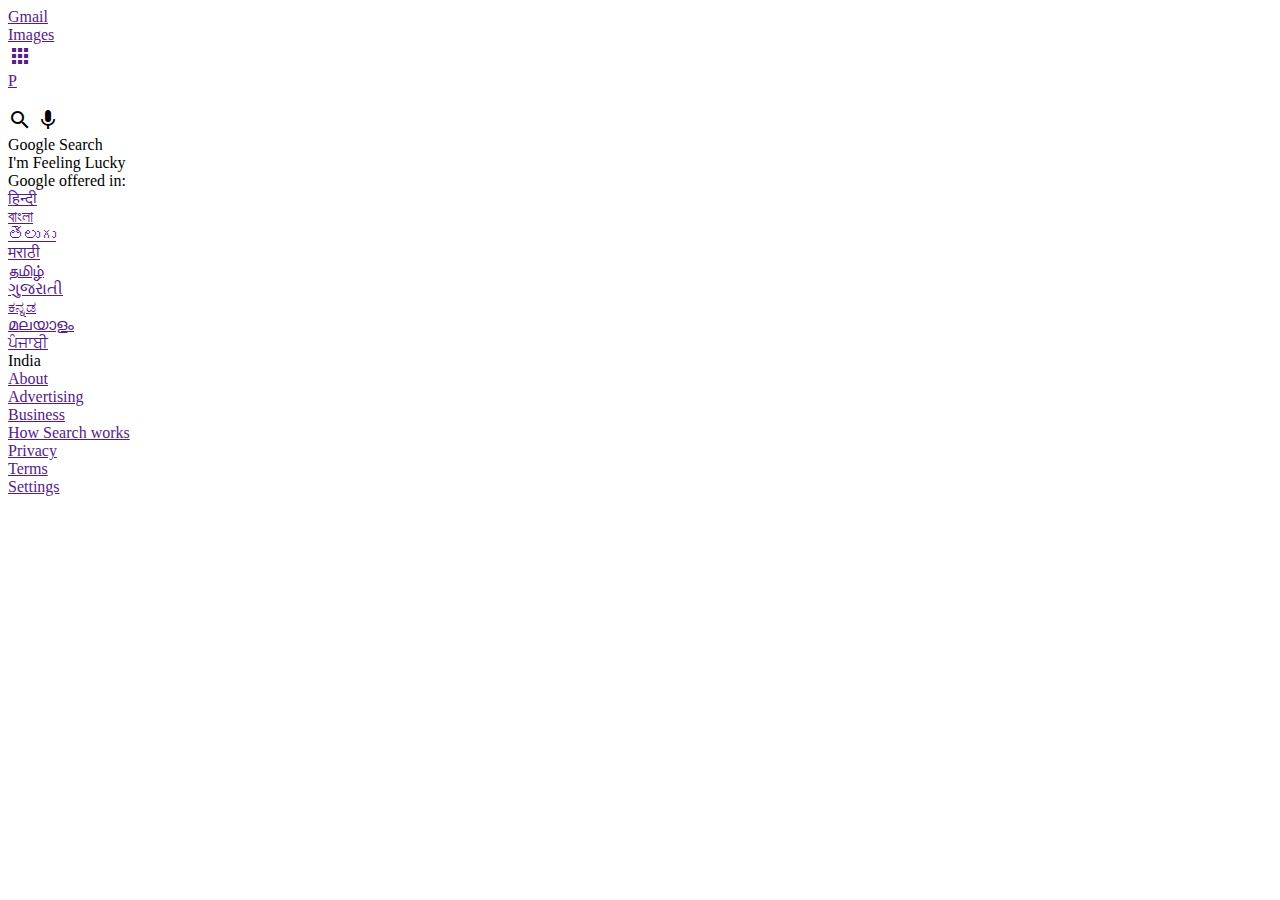
==== index.html @ 5b170035 "Rename google.html to index.html" ====
<!DOCTYPE html>
<html lang="en">
<head>
  <meta charset="UTF-8">
  <meta http-equiv="X-UA-Compatible" content="IE=edge">
  <meta name="viewport" content="width=device-width, initial-scale=1.0">
  <title>Google</title>
  <!-- <link rel="stylesheet" href="/google_frontpage/static/google.css"> -->
  <link rel="stylesheet" href="/google_frontpage/static/temp_google.css">

  <link href="https://fonts.googleapis.com/icon?family=Material+Icons"
      rel="stylesheet">
</head>
<body>
<section>
 <div class="nav-part"> 
  <div class="gmail"><a href="">Gmail</a></div>
  <div class="gmail"><a href="">Images</a></div>

  <div class="icons"><a class="icons-shadow" href=""><span class="material-icons">apps</span></a></div>
  
  <div class="icons"><a href=""><div class="background-account"></div><div class="P-details">P</div></a></div>
  
</div>
</section>

<div class="overall-google">

<main class="logo">
  <img src="https://www.google.com/images/branding/googlelogo/1x/googlelogo_color_272x92dp.png" alt="">

</main>

<main class="search-bar-details">

      <div class="area-search">
        <span class="material-icons , search-button">
          search
          </span>

          <span class="material-icons , mic-properties">
            mic
            </span>
      </div>
      
</main>

<main class="important-buttons">
  <div class="bg-buttons">Google Search</div>
  <div class="bg-buttons">I'm Feeling Lucky</div>
</main>

<main class="diff-languages">
  <div class="diff-languages-sub">
  <div id="text">Google offered in:</div>
  <div><a href="">हिन्दी</a></div>
  <div><a href="">বাংলা</a></div>
  <div><a href="">తెలుగు</a></div>
  <div><a href="">मराठी</a></div>
  <div><a href="">தமிழ்</a></div>
  <div><a href="">ગુજરાતી</a></div>
  <div><a href="">ಕನ್ನಡ</a></div>
  <div><a href="">മലയാളം</a></div>
  <div><a href="">ਪੰਜਾਬੀ</a></div>
</div>
</main>

<main class="footer-details">
  <div class="country">India</div>
  <div class="lowest-footer">
      <div class="lowest-footer-one , part-1-footer">
        <div><a href="">About</a></div>
        <div><a href="">Advertising</a></div>
        <div><a href="">Business</a></div>
        <div><a href="">How Search works</a></div>
      </div>
      <div class="lowest-footer-one , part-2-footer">
        <div><a href="">Privacy</a></div>
        <div><a href="">Terms</a></div>
        <div><a href="">Settings</a></div>
      </div>   
  </div>
</main>

</div>
</body>
</html>
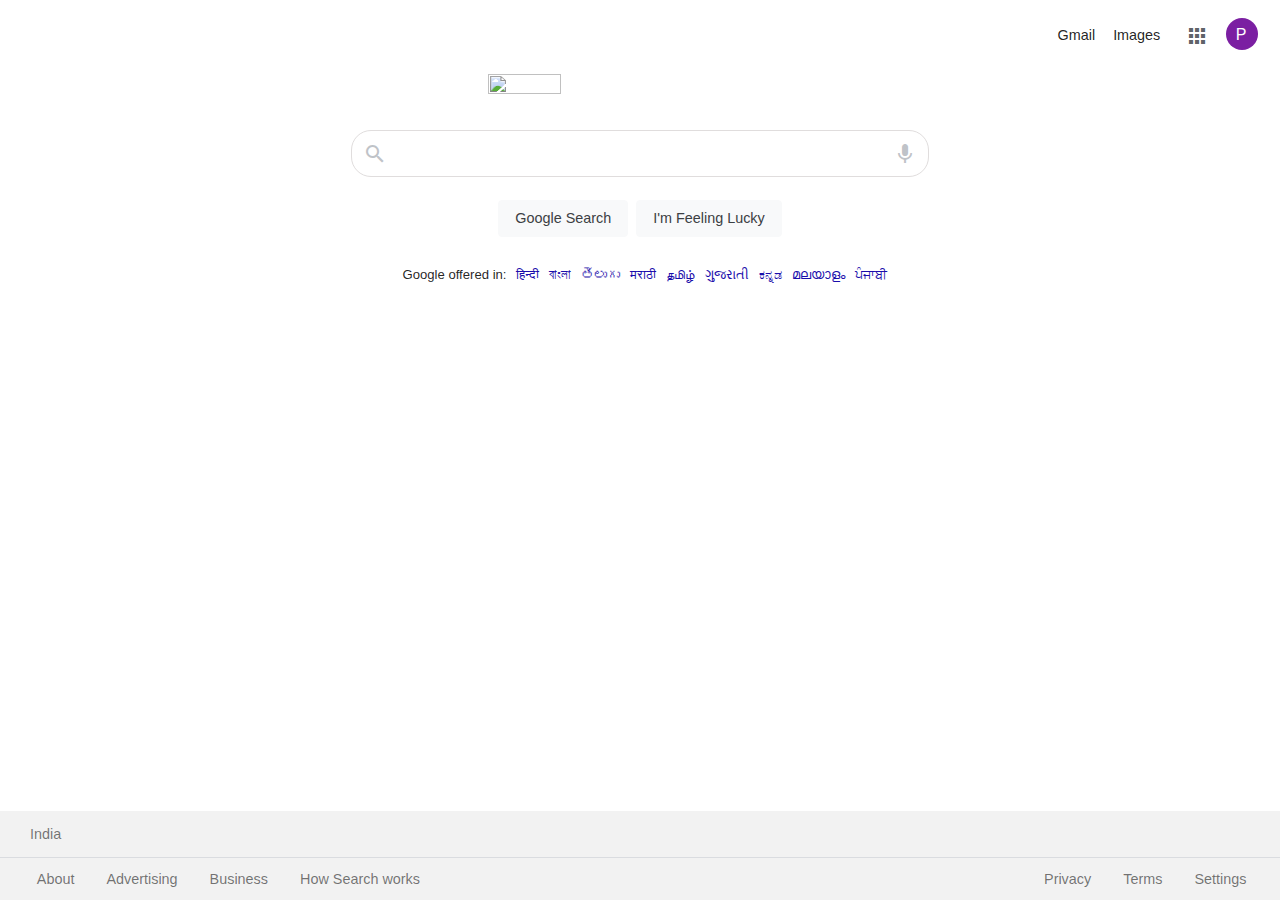
==== commit e21ad37e: "Update index.html" ====
--- a/index.html
+++ b/index.html
@@ -6,7 +6,7 @@
   <meta name="viewport" content="width=device-width, initial-scale=1.0">
   <title>Google</title>
   <!-- <link rel="stylesheet" href="/google_frontpage/static/google.css"> -->
-  <link rel="stylesheet" href="/google_frontpage/static/temp_google.css">
+  <link rel="stylesheet" href="/static/temp_google.css">
 
   <link href="https://fonts.googleapis.com/icon?family=Material+Icons"
       rel="stylesheet">
--- a/static/temp_google.css
+++ b/static/temp_google.css
@@ -0,0 +1,366 @@
+
+body{
+  display: flex;
+  flex-direction: column;
+}
+
+section .nav-part div a{
+  padding-left: 0px;
+  list-style: none;
+  text-decoration: none;
+  margin: 7px;
+  font-size: 0.9rem;
+}
+
+.material-icons{
+  font-size: 1.5rem !important;
+}
+
+section .nav-part div{
+  display: inline-block;
+}
+
+
+section .gmail a{
+  font-size: 0.8rem;
+  color: rgba(0,0,0,0.87);
+  /* font-family: Arial, Helvetica, sans-serif; */
+  font: 13px/27px Roboto,RobotoDraft,Arial,sans-serif;
+  font-weight: 400;
+}
+
+section {
+  display: flex;
+  flex-direction: row;
+  justify-content: flex-end;
+}
+
+section .gmail a:hover{
+  text-decoration: underline;
+  text-decoration-color: black;
+}
+
+section div a span{
+  position: relative;
+  top: 8px;
+  left: 7px;
+  color: #5f6368;
+}
+
+.background-account{ 
+  position: relative;
+  top: 10px;
+  left: 6px;
+  color: white;
+  background-color: #7b1fa2;
+  border-radius: 50%;
+  /* height: 32px;
+  width: 32px; */
+  height: 2rem;
+  width: 2rem;
+  z-index: 0;
+}
+
+.P-details{
+  font-family: Arial, Helvetica, sans-serif;
+  position: relative;
+  color: white;
+  z-index: 1;
+  left: -30%;
+  padding: 1px;
+  font-weight: 500;
+  font-size: 1rem;
+}
+
+
+/* logo section */
+.logo {
+  display: flex;
+  justify-content: center;
+  margin-top: 2%;
+}
+
+
+.search-bar-details{
+  display: flex;
+  justify-content: center;
+  margin-top: 2.5%;
+}
+
+/* .search-bar{
+  position: absolute;
+  display: block;
+  top: 28%;
+  left: 27%;
+} */
+
+.search-bar-details .area-search {
+  display: flex;
+  flex-direction: row;
+  height: 2.8rem;
+  width: 36rem;
+  border-radius: 20px;
+  border: 1px solid rgb(224, 221, 221);
+  justify-content: space-between;
+}
+
+
+/* .search-bar form input{
+  width: 320%;
+  height: 40px;
+  margin-left: -17%;
+  margin-right: 8%;
+  border-radius: 20px;
+  border: 1px solid rgb(195, 195, 195);
+} */
+
+
+.search-button{
+  color:#bfc3c8 ;
+  padding: 11px;
+  font-size: 1.5rem
+  !important; 
+}
+
+.mic-properties{
+  color:#bfc3c8 ;
+  padding: 11px;
+  justify-content: end;
+  font-size: 1.5rem
+  !important; 
+}
+
+.important-buttons {
+  display: flex;
+  flex-direction: row;
+  justify-content: center;
+  margin-top: 1%;
+}
+
+img {
+ 
+  height: 20%;
+  width: 24%;
+}
+
+.bg-buttons{
+    background-color: #f8f9fa;
+    border: 1px solid #f8f9fa;
+    border-radius: 4px;
+    color: #3c4043;
+    font-family: arial,sans-serif;
+    font-size: 0.9rem;
+    margin: 11px 4px;
+    padding: 4px 16px;
+    line-height: 27px;
+}
+
+
+.diff-languages {
+  display: flex;
+  flex-direction: row;
+  justify-content: center;
+  margin-top: 1.5%;
+}
+
+.diff-languages-sub{
+  display: flex;
+  justify-content: space-between;
+  font-size: 0.82rem;
+}
+
+.diff-languages-sub div{
+  margin-left: 10px;
+}
+
+.diff-languages a{
+    color: #1a0dab;
+    text-decoration: none;
+}
+
+#text{
+  font-family: Arial, Helvetica, sans-serif;
+  color: rgba(0,0,0,0.87);;
+}
+
+.footer-details{
+  position: fixed;
+  bottom: 0;
+  display: flex;
+  flex-direction: column;
+  width: 100%;
+  height: auto;
+  background-color: #f2f2f2;
+  left: 0;
+  right: 0;
+}
+
+.country{
+    font-family: Arial, Helvetica, sans-serif;
+    padding: 15px 30px;
+    border-bottom: 1px solid #dadce0;
+    font-size: 0.9rem;
+    color: rgba(0,0,0,.54);
+}
+
+.lowest-footer {
+  display: flex;
+  justify-content: space-between;
+  margin-bottom: 1%;
+  margin-top: 1%;
+}
+
+.lowest-footer-one{
+  display: flex;
+  font-family: Arial, Helvetica, sans-serif;
+  font-size: 0.9rem;
+}
+
+.lowest-footer-one a{
+  text-decoration: none;
+  color: rgba(0,0,0,.54);
+  margin-left: 16px;
+  padding:8px ;
+}
+
+.part-1-footer{
+  margin-left: 1%;
+}
+
+.part-2-footer{
+  margin-right: 2%;
+}
+
+.lowest-footer-one a:hover{
+  text-decoration: underline;
+  text-decoration-color: rgba(0,0,0,.54);
+
+}
+
+.diff-languages a:hover{
+  text-decoration: underline;
+  text-decoration-color: #1a0dab;
+
+}
+
+.bg-buttons:hover{
+  border:1px solid #dadce0;
+  box-shadow: 0px 1px 3px 1px rgba(230, 196, 196, 0.431);
+}
+
+.area-search:hover{
+    border:1px solid #dadce0;
+    box-shadow: 1px 1px 3px 2px rgba(230, 196, 196, 0.431);
+}
+
+section span:hover{
+    border:1px solid #dadce0;
+    border-radius: 50%;
+    /* box-shadow: 1px 1px 0px 7px rgba(230, 196, 196, 0.431); */
+    background-color: rgba(230, 196, 196, 0.431);
+    
+}
+
+/* Media queries */
+
+@media screen and (max-width:1024px){
+  .overall-google{
+    margin-top: 20%;
+  }
+
+  html{
+    font-size: 12px;
+  }
+}
+
+@media screen and (max-width:785px){
+  .overall-google{
+    margin-top: 20%;
+  }
+
+  html{
+    font-size: 10px;
+  }
+
+  .search-button{
+    padding: 7px;
+  }
+
+  section{
+    position: relative;
+    top: -7px;
+  }
+  
+}
+
+@media screen and (max-width:572px){
+  .overall-google{
+    margin-top: 11%;
+  }
+
+  html{
+    font-size: 8px;
+  }
+
+  .search-button{
+    padding: 7px;
+  }
+
+  section{
+    position: relative;
+    top: -7px;
+  }
+
+  .mic-properties{
+    padding: 7px;
+  }
+
+  img {
+ 
+    height: 20%;
+    width: 26%;
+  }
+
+  .background-account{
+    top: 5px;
+    left: 0px;
+  }
+
+  section div a span{
+    top: 3px;
+    left: 1px;
+  }
+  .bg-buttons{
+    font-size: 0.8rem;
+    line-height: 15px;
+  }
+  
+}
+
+@media screen and (max-width:375px){
+  .overall-google{
+    margin-top: 11%;
+  }
+
+  html{
+    font-size: 7px;
+  }
+
+  .search-button{
+    padding: 7px;
+  }
+
+  section{
+    position: relative;
+    top: -7px;
+  }
+
+  .mic-properties{
+    padding: 7px;
+  }
+
+  img{
+    font-size: 1rem;
+  }
+  
+}
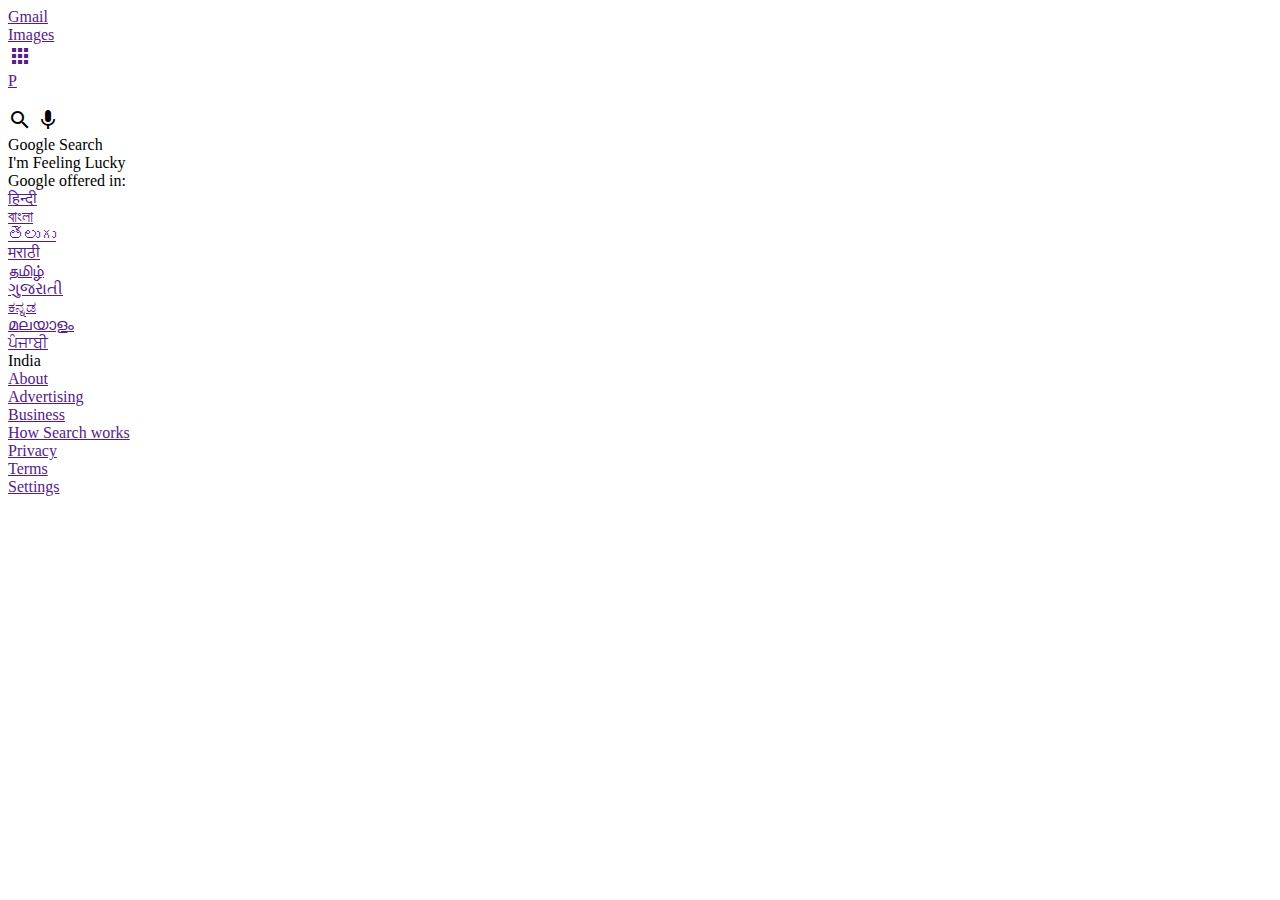
==== commit 850b8150: "Update index.html" ====
--- a/index.html
+++ b/index.html
@@ -6,7 +6,7 @@
   <meta name="viewport" content="width=device-width, initial-scale=1.0">
   <title>Google</title>
   <!-- <link rel="stylesheet" href="/google_frontpage/static/google.css"> -->
-  <link rel="stylesheet" href="/static/temp_google.css">
+  <link rel="stylesheet" href="Google-Frontend/static/temp_google.css">
 
   <link href="https://fonts.googleapis.com/icon?family=Material+Icons"
       rel="stylesheet">
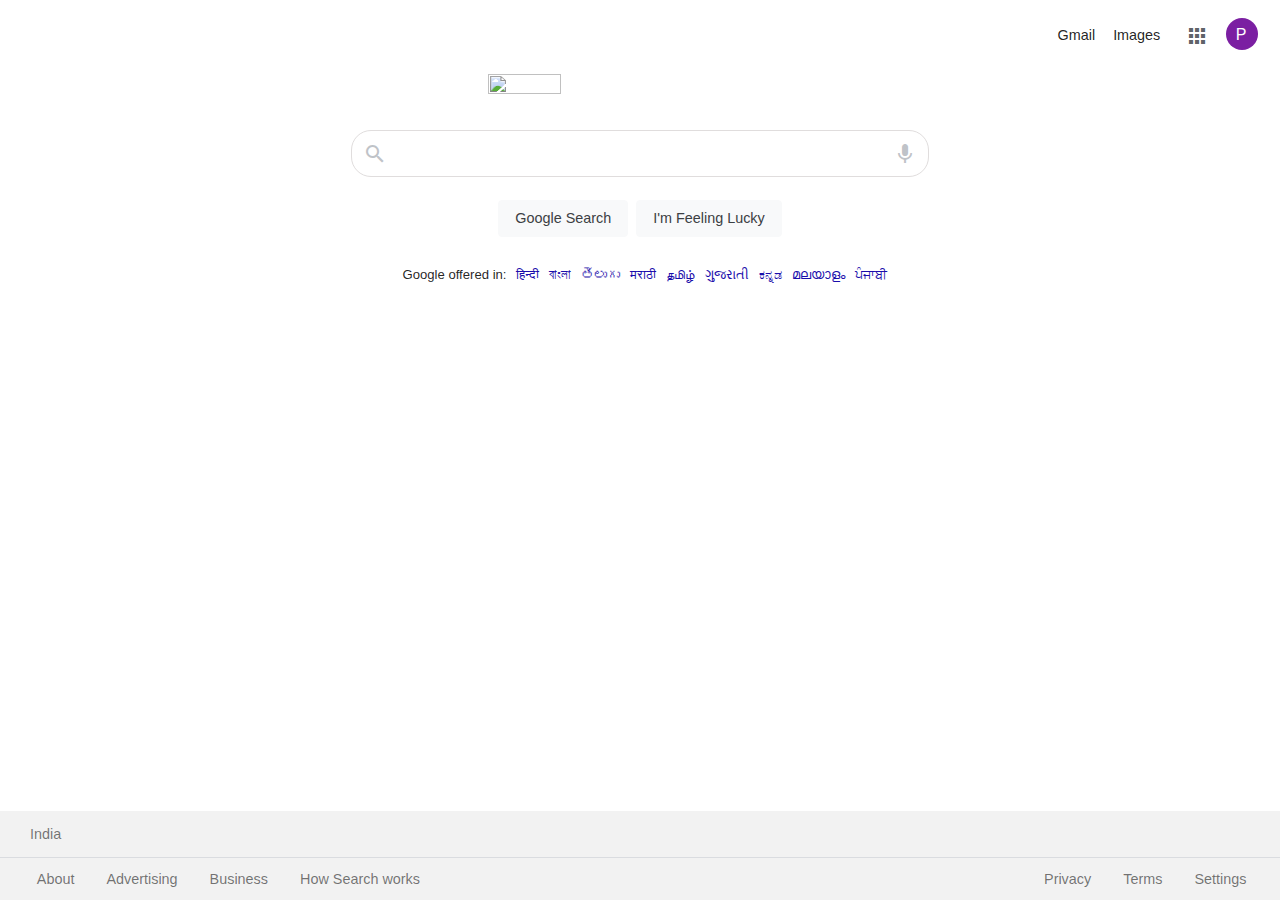
==== commit 4f97ca5e: "Update index.html" ====
--- a/index.html
+++ b/index.html
@@ -6,7 +6,7 @@
   <meta name="viewport" content="width=device-width, initial-scale=1.0">
   <title>Google</title>
   <!-- <link rel="stylesheet" href="/google_frontpage/static/google.css"> -->
-  <link rel="stylesheet" href="Google-Frontend/static/temp_google.css">
+  <link rel="stylesheet" href="/static/temp_google.css">
 
   <link href="https://fonts.googleapis.com/icon?family=Material+Icons"
       rel="stylesheet">
--- a/static/temp_google.css
+++ b/static/temp_google.css
@@ -0,0 +1,366 @@
+
+body{
+  display: flex;
+  flex-direction: column;
+}
+
+section .nav-part div a{
+  padding-left: 0px;
+  list-style: none;
+  text-decoration: none;
+  margin: 7px;
+  font-size: 0.9rem;
+}
+
+.material-icons{
+  font-size: 1.5rem !important;
+}
+
+section .nav-part div{
+  display: inline-block;
+}
+
+
+section .gmail a{
+  font-size: 0.8rem;
+  color: rgba(0,0,0,0.87);
+  /* font-family: Arial, Helvetica, sans-serif; */
+  font: 13px/27px Roboto,RobotoDraft,Arial,sans-serif;
+  font-weight: 400;
+}
+
+section {
+  display: flex;
+  flex-direction: row;
+  justify-content: flex-end;
+}
+
+section .gmail a:hover{
+  text-decoration: underline;
+  text-decoration-color: black;
+}
+
+section div a span{
+  position: relative;
+  top: 8px;
+  left: 7px;
+  color: #5f6368;
+}
+
+.background-account{ 
+  position: relative;
+  top: 10px;
+  left: 6px;
+  color: white;
+  background-color: #7b1fa2;
+  border-radius: 50%;
+  /* height: 32px;
+  width: 32px; */
+  height: 2rem;
+  width: 2rem;
+  z-index: 0;
+}
+
+.P-details{
+  font-family: Arial, Helvetica, sans-serif;
+  position: relative;
+  color: white;
+  z-index: 1;
+  left: -30%;
+  padding: 1px;
+  font-weight: 500;
+  font-size: 1rem;
+}
+
+
+/* logo section */
+.logo {
+  display: flex;
+  justify-content: center;
+  margin-top: 2%;
+}
+
+
+.search-bar-details{
+  display: flex;
+  justify-content: center;
+  margin-top: 2.5%;
+}
+
+/* .search-bar{
+  position: absolute;
+  display: block;
+  top: 28%;
+  left: 27%;
+} */
+
+.search-bar-details .area-search {
+  display: flex;
+  flex-direction: row;
+  height: 2.8rem;
+  width: 36rem;
+  border-radius: 20px;
+  border: 1px solid rgb(224, 221, 221);
+  justify-content: space-between;
+}
+
+
+/* .search-bar form input{
+  width: 320%;
+  height: 40px;
+  margin-left: -17%;
+  margin-right: 8%;
+  border-radius: 20px;
+  border: 1px solid rgb(195, 195, 195);
+} */
+
+
+.search-button{
+  color:#bfc3c8 ;
+  padding: 11px;
+  font-size: 1.5rem
+  !important; 
+}
+
+.mic-properties{
+  color:#bfc3c8 ;
+  padding: 11px;
+  justify-content: end;
+  font-size: 1.5rem
+  !important; 
+}
+
+.important-buttons {
+  display: flex;
+  flex-direction: row;
+  justify-content: center;
+  margin-top: 1%;
+}
+
+img {
+ 
+  height: 20%;
+  width: 24%;
+}
+
+.bg-buttons{
+    background-color: #f8f9fa;
+    border: 1px solid #f8f9fa;
+    border-radius: 4px;
+    color: #3c4043;
+    font-family: arial,sans-serif;
+    font-size: 0.9rem;
+    margin: 11px 4px;
+    padding: 4px 16px;
+    line-height: 27px;
+}
+
+
+.diff-languages {
+  display: flex;
+  flex-direction: row;
+  justify-content: center;
+  margin-top: 1.5%;
+}
+
+.diff-languages-sub{
+  display: flex;
+  justify-content: space-between;
+  font-size: 0.82rem;
+}
+
+.diff-languages-sub div{
+  margin-left: 10px;
+}
+
+.diff-languages a{
+    color: #1a0dab;
+    text-decoration: none;
+}
+
+#text{
+  font-family: Arial, Helvetica, sans-serif;
+  color: rgba(0,0,0,0.87);;
+}
+
+.footer-details{
+  position: fixed;
+  bottom: 0;
+  display: flex;
+  flex-direction: column;
+  width: 100%;
+  height: auto;
+  background-color: #f2f2f2;
+  left: 0;
+  right: 0;
+}
+
+.country{
+    font-family: Arial, Helvetica, sans-serif;
+    padding: 15px 30px;
+    border-bottom: 1px solid #dadce0;
+    font-size: 0.9rem;
+    color: rgba(0,0,0,.54);
+}
+
+.lowest-footer {
+  display: flex;
+  justify-content: space-between;
+  margin-bottom: 1%;
+  margin-top: 1%;
+}
+
+.lowest-footer-one{
+  display: flex;
+  font-family: Arial, Helvetica, sans-serif;
+  font-size: 0.9rem;
+}
+
+.lowest-footer-one a{
+  text-decoration: none;
+  color: rgba(0,0,0,.54);
+  margin-left: 16px;
+  padding:8px ;
+}
+
+.part-1-footer{
+  margin-left: 1%;
+}
+
+.part-2-footer{
+  margin-right: 2%;
+}
+
+.lowest-footer-one a:hover{
+  text-decoration: underline;
+  text-decoration-color: rgba(0,0,0,.54);
+
+}
+
+.diff-languages a:hover{
+  text-decoration: underline;
+  text-decoration-color: #1a0dab;
+
+}
+
+.bg-buttons:hover{
+  border:1px solid #dadce0;
+  box-shadow: 0px 1px 3px 1px rgba(230, 196, 196, 0.431);
+}
+
+.area-search:hover{
+    border:1px solid #dadce0;
+    box-shadow: 1px 1px 3px 2px rgba(230, 196, 196, 0.431);
+}
+
+section span:hover{
+    border:1px solid #dadce0;
+    border-radius: 50%;
+    /* box-shadow: 1px 1px 0px 7px rgba(230, 196, 196, 0.431); */
+    background-color: rgba(230, 196, 196, 0.431);
+    
+}
+
+/* Media queries */
+
+@media screen and (max-width:1024px){
+  .overall-google{
+    margin-top: 20%;
+  }
+
+  html{
+    font-size: 12px;
+  }
+}
+
+@media screen and (max-width:785px){
+  .overall-google{
+    margin-top: 20%;
+  }
+
+  html{
+    font-size: 10px;
+  }
+
+  .search-button{
+    padding: 7px;
+  }
+
+  section{
+    position: relative;
+    top: -7px;
+  }
+  
+}
+
+@media screen and (max-width:572px){
+  .overall-google{
+    margin-top: 11%;
+  }
+
+  html{
+    font-size: 8px;
+  }
+
+  .search-button{
+    padding: 7px;
+  }
+
+  section{
+    position: relative;
+    top: -7px;
+  }
+
+  .mic-properties{
+    padding: 7px;
+  }
+
+  img {
+ 
+    height: 20%;
+    width: 26%;
+  }
+
+  .background-account{
+    top: 5px;
+    left: 0px;
+  }
+
+  section div a span{
+    top: 3px;
+    left: 1px;
+  }
+  .bg-buttons{
+    font-size: 0.8rem;
+    line-height: 15px;
+  }
+  
+}
+
+@media screen and (max-width:375px){
+  .overall-google{
+    margin-top: 11%;
+  }
+
+  html{
+    font-size: 7px;
+  }
+
+  .search-button{
+    padding: 7px;
+  }
+
+  section{
+    position: relative;
+    top: -7px;
+  }
+
+  .mic-properties{
+    padding: 7px;
+  }
+
+  img{
+    font-size: 1rem;
+  }
+  
+}
